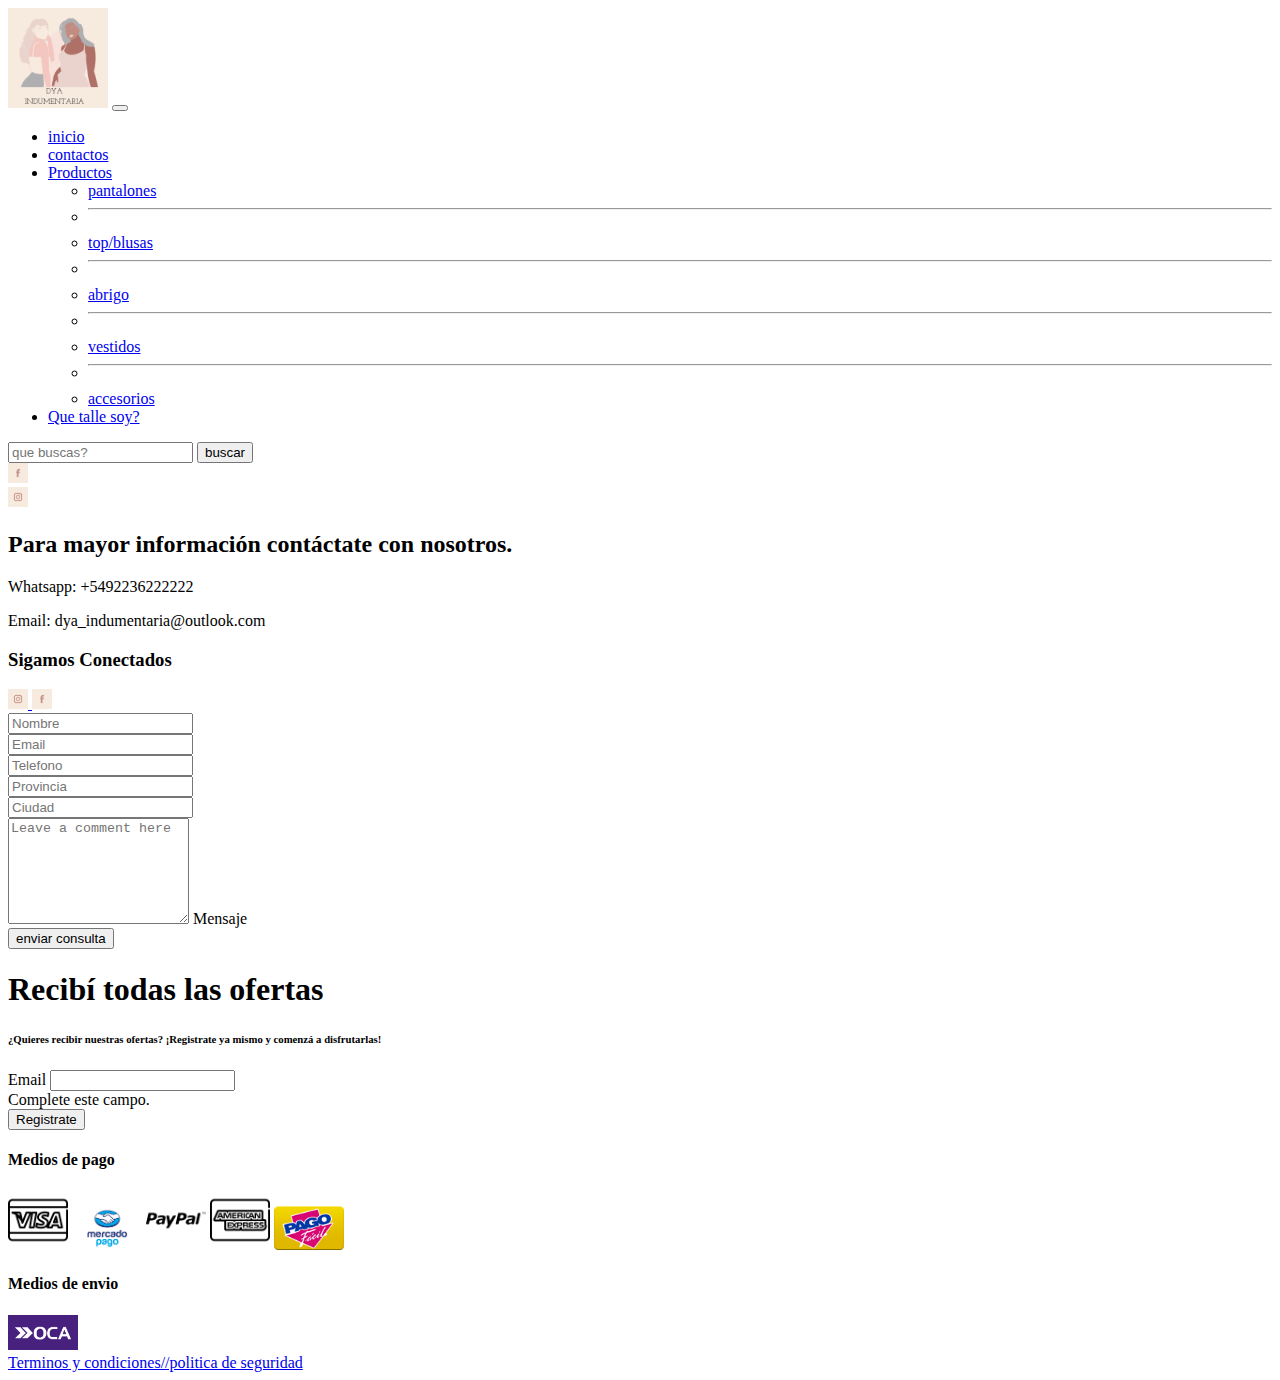
==== contactos.html @ 7b3dc366 "Agregue header a contactos.html" ====
<!doctype html>
<html lang="en">
  <head>
    <!-- Required meta tags -->
    <meta charset="utf-8">
    <meta name="viewport" content="width=device-width, initial-scale=1">

    <!-- Bootstrap CSS -->
    <link href="https://cdn.jsdelivr.net/npm/bootstrap@5.0.1/dist/css/bootstrap.min.css" rel="stylesheet" 
    integrity="sha384-+0n0xVW2eSR5OomGNYDnhzAbDsOXxcvSN1TPprVMTNDbiYZCxYbOOl7+AMvyTG2x" crossorigin="anonymous">

    <!--CSS-->
    <link rel="stylesheet" href="style.css">

    <!--Fonts-->
    <link rel="preconnect" href="https://fonts.gstatic.com">
    <link href="https://fonts.googleapis.com/css2?family=Viaoda+Libre&display=swap" rel="stylesheet">

    <title>💗Contactos</title>
  </head>
  
  <body>
      <header>
         <!--Navbar-->
         <nav class="navbar navbar-expand-lg navbar-light bg-light">
             <div class="container-fluid">
                 <img src="images/DYA.png" alt="en esta imagen se observa el logo de dya indumentaria femenina." width="100px">
                 <button class="navbar-toggler" type="button" data-bs-toggle="collapse" data-bs-target="#navbarSupportedContent" aria-controls="navbarSupportedContent" aria-expanded="false" aria-label="Toggle navigation">
                     <span class="navbar-toggler-icon"></span>
                 </button>
                 <div class="collapse navbar-collapse d-flex justify-content-center/evenly/w-100" id="navbarSupportedContent">
                     <ul class="navbar-nav me-auto mb-2 mb-lg-0">
                           <li class="nav-item">
                             <a class="nav-link active" aria-current="page" href="index.html">inicio</a>
                          </li>
                          <li class="nav-item">
                             <a class="nav-link" href="contactos.html">contactos</a>
                          </li>
                          <li class="nav-item dropdown">
                             <a class="nav-link dropdown-toggle" href="#" id="navbarDropdown" role="button" data-bs-toggle="dropdown" aria-expanded="false">
                                Productos
                             </a>
                             <ul class="dropdown-menu" aria-labelledby="navbarDropdown">
                                 <li><a class="dropdown-item" href="#">pantalones</a></li>
                                 <li><hr class="dropdown-divider"></li>
                                 <li><a class="dropdown-item" href="#">top/blusas</a></li>
                                 <li><hr class="dropdown-divider"></li>
                                 <li><a class="dropdown-item" href="#">abrigo</a></li>
                                 <li><hr class="dropdown-divider"></li>
                                 <li><a class="dropdown-item" href="#">vestidos</a></li>
                                 <li><hr class="dropdown-divider"></li>
                                 <li><a class="dropdown-item" href="#">accesorios</a></li>
                             </ul>
                          </li>
                          <li class="nav-item">
                             <a class="nav-link" href="contactos.html">Que talle soy?</a>
                          </li>
                      </ul>
                      <form class="d-flex">
                         <input class="form-control me-2" type="search" placeholder="que buscas?" aria-label="Search">
                         <button class="btn btn-outline-success" type="submit">buscar</button>
                     </form>
                  </div>
              </div>
          </nav>
          <!--Fin Navbar--> 
      
          <!--Redes-->
         <nav class="redes-conteiner">
             <div class="redes">
                 <div class="facebook"> 
                     <a href="https://www.facebook.com/" target="_blank">
                     <img src="images/facebook.png" alt="Facebook" width="20px"></a>
                 </div>

                 <div class="instagram"> 
                     <a href="https://instagram.com/dyaindumentaria.ok?igshid=13k0hocmpw1un" target="_blank">
                     <img src="images/instagram.png" alt="Instagram" width="20px"></a>
                 </div>
             </div>
         </nav> 
          <!--Fin Redes-->
     </header>

     <article>
         <header class="contactos-container">
             <h2>Para mayor información contáctate con nosotros.</h2>
             <p>Whatsapp: +5492236222222</p> 
             <p>Email: dya_indumentaria@outlook.com</p>
  
             <nav>
                 <h3>Sigamos Conectados</h3>
                 <a href="https://instagram.com/dyaindumentaria.ok?igshid=13k0hocmpw1un" target="_blank">
                     <img src="images/instagram.png" alt="Logo instagram" width="20px">
                 </a>
                 <a href="https://www.facebook.com/" target="_blank">
                     <img src="images/facebook.png" alt="Logo facebook" width="20px">
                 </a>
             </nav>
         </header>
  
  
         <section class="email-container">
             <div class="row email">
                 <div class="col">
                     <input type="text" class="form-control" placeholder="Nombre" aria-label="Nombre">
                 </div>
  
                 <div class="col">
                     <input type="text" class="form-control" placeholder="Email" aria-label="Email">
                 </div>
             </div>
  
             <div class="row g-3 email"> 
                 <div class="col-sm">
                     <input type="text" class="form-control" placeholder="Telefono" aria-label="Telefono">
                 </div>
  
                 <div class="col-sm-5">
                     <input type="text" class="form-control" placeholder="Provincia" aria-label="Provincia">
                 </div>
  
                 <div class="col-sm">
                     <input type="text" class="form-control" placeholder="Ciudad" aria-label="Ciudad">
                 </div>
             </div>
  
             <div class="form-floating email">
                 <textarea class="form-control" placeholder="Leave a comment here" id="floatingTextarea2" style="height: 100px"></textarea>
                 <label for="floatingTextarea2">Mensaje</label>
             </div>
  
             <div class="d-grid gap-2 email">
                 <button class="btn btn-primary btn-light" type="button">enviar consulta</button>
             </div>
         </section>
      </article>

      <footer>
        <!--Registrate-->
        <section class="registrate">
           <h1>Recibí todas las ofertas</h1>
           <h6>¿Quieres recibir nuestras ofertas? ¡Registrate ya mismo y comenzá a disfrutarlas!</h6>
       
          <form>
            <div class="mb-3">
               <label for="exampleInputEmail1" class="form-label text-center">Email</label>
               <input type="email" class="form-control" id="exampleInputEmail1" aria-describedby="emailHelp">
               <div id="emailHelp" class="form-text text-center">Complete este campo.</div>
            </div>
           
            <div class="d-grid gap-2 col-2 mx-auto">
               <button type="submit" class="btn btn-primary btn-dark">Registrate</button>
            </div>
          </form>
        </section>
        <!--Fin Registrate-->
   
        <!--Medios de pago//envios-->
        <section class="medios-container">
          <section class="medios-container-second">
             <section class="medios">
               <h4 class="style-paragraph">Medios de pago</h4>
               <img src="images/visa.png" alt="tarjeta visa" width="60px">
               <img src="images/mercadopago@2x.png" alt="Mercado pago" width="70px">
               <img src="images/logotipo-de-paypal.png" alt="paypal" width="60px">
               <img src="images/american-express.png" alt="american express"  width="60px">
              <img src="images/pagofacil@2x.png" alt="Pago facil" width="70px">
             </section>
   
            <section class="medios">
              <h4>Medios de envio</h4>
              <img src="images/oca@2x.png" alt="OCA" width="70px">
              </section>
          </section>
          <!--Fin Medios de pago//envios-->
   
          <!--Terminos y condiciones//politica de seguridad-->
          <div class="tyc">
             <a href="tyc.html">Terminos y condiciones//politica de seguridad</a>
          </div>
        </section>
      </footer>
      
        <!--JS-->
        <script src="https://cdn.jsdelivr.net/npm/@popperjs/core@2.9.2/dist/umd/popper.min.js" integrity="sha384-IQsoLXl5PILFhosVNubq5LC7Qb9DXgDA9i+tQ8Zj3iwWAwPtgFTxbJ8NT4GN1R8p" crossorigin="anonymous"></script>
        <script src="https://cdn.jsdelivr.net/npm/bootstrap@5.0.1/dist/js/bootstrap.min.js" integrity="sha384-Atwg2Pkwv9vp0ygtn1JAojH0nYbwNJLPhwyoVbhoPwBhjQPR5VtM2+xf0Uwh9KtT" crossorigin="anonymous"></script>
  </body>
</html>
---- style.css ----
body{
    font-family: 'Josefin Slab', serif;
}
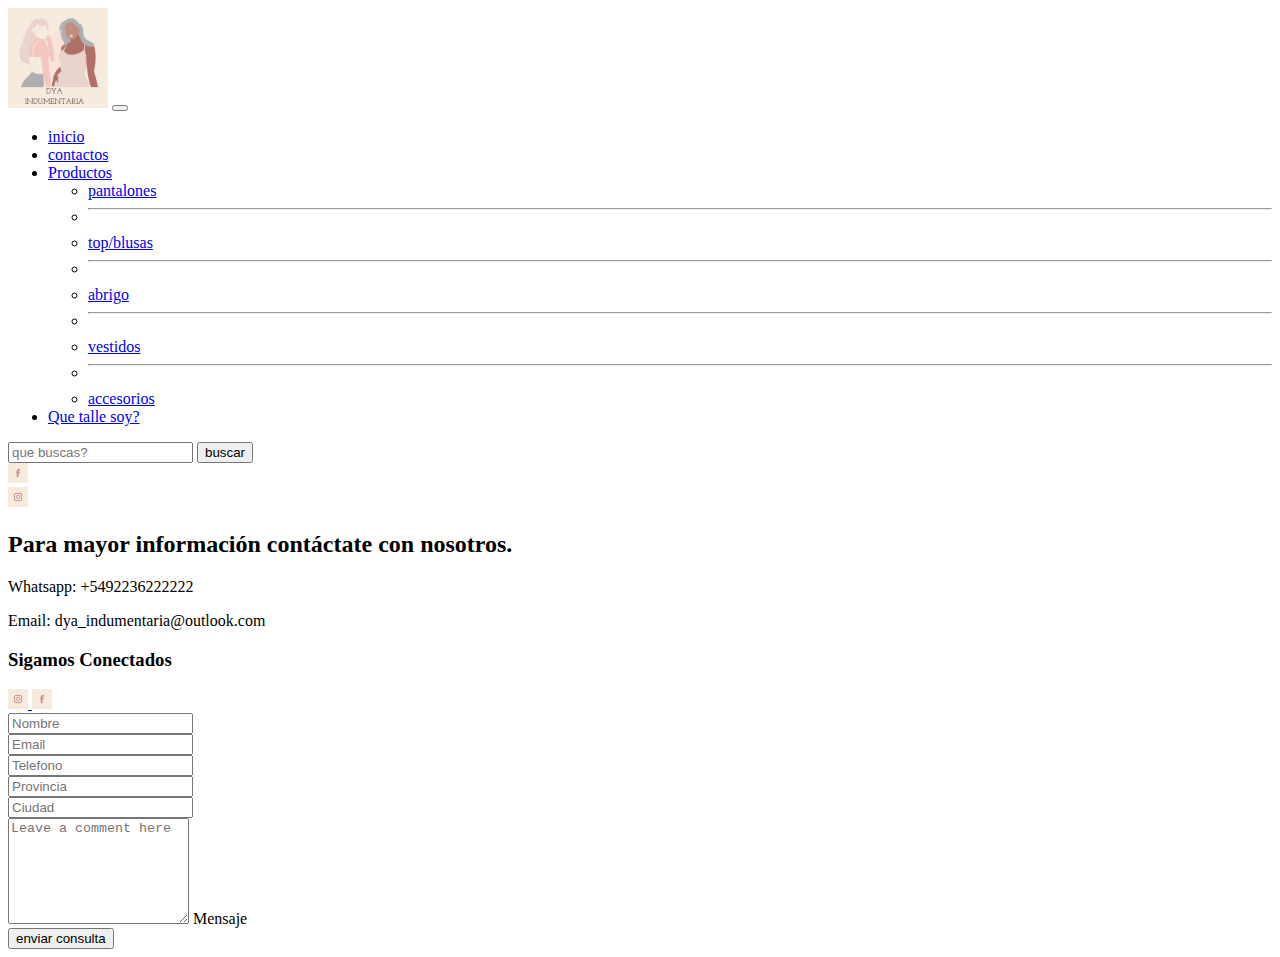
==== commit ad56c72a: "Agregue article  a contactos.html" ====
--- a/contactos.html
+++ b/contactos.html
@@ -87,7 +87,7 @@
              <h2>Para mayor información contáctate con nosotros.</h2>
              <p>Whatsapp: +5492236222222</p> 
              <p>Email: dya_indumentaria@outlook.com</p>
-  
+ 
              <nav>
                  <h3>Sigamos Conectados</h3>
                  <a href="https://instagram.com/dyaindumentaria.ok?igshid=13k0hocmpw1un" target="_blank">
@@ -98,90 +98,49 @@
                  </a>
              </nav>
          </header>
-  
-  
+ 
+ 
          <section class="email-container">
              <div class="row email">
                  <div class="col">
                      <input type="text" class="form-control" placeholder="Nombre" aria-label="Nombre">
                  </div>
-  
+ 
                  <div class="col">
                      <input type="text" class="form-control" placeholder="Email" aria-label="Email">
                  </div>
              </div>
-  
+ 
              <div class="row g-3 email"> 
                  <div class="col-sm">
                      <input type="text" class="form-control" placeholder="Telefono" aria-label="Telefono">
                  </div>
-  
+ 
                  <div class="col-sm-5">
                      <input type="text" class="form-control" placeholder="Provincia" aria-label="Provincia">
                  </div>
-  
+ 
                  <div class="col-sm">
                      <input type="text" class="form-control" placeholder="Ciudad" aria-label="Ciudad">
                  </div>
              </div>
-  
+ 
              <div class="form-floating email">
                  <textarea class="form-control" placeholder="Leave a comment here" id="floatingTextarea2" style="height: 100px"></textarea>
                  <label for="floatingTextarea2">Mensaje</label>
              </div>
-  
+ 
              <div class="d-grid gap-2 email">
                  <button class="btn btn-primary btn-light" type="button">enviar consulta</button>
              </div>
          </section>
-      </article>
+     </article>
 
-      <footer>
-        <!--Registrate-->
-        <section class="registrate">
-           <h1>Recibí todas las ofertas</h1>
-           <h6>¿Quieres recibir nuestras ofertas? ¡Registrate ya mismo y comenzá a disfrutarlas!</h6>
-       
-          <form>
-            <div class="mb-3">
-               <label for="exampleInputEmail1" class="form-label text-center">Email</label>
-               <input type="email" class="form-control" id="exampleInputEmail1" aria-describedby="emailHelp">
-               <div id="emailHelp" class="form-text text-center">Complete este campo.</div>
-            </div>
-           
-            <div class="d-grid gap-2 col-2 mx-auto">
-               <button type="submit" class="btn btn-primary btn-dark">Registrate</button>
-            </div>
-          </form>
-        </section>
-        <!--Fin Registrate-->
+      
+
    
-        <!--Medios de pago//envios-->
-        <section class="medios-container">
-          <section class="medios-container-second">
-             <section class="medios">
-               <h4 class="style-paragraph">Medios de pago</h4>
-               <img src="images/visa.png" alt="tarjeta visa" width="60px">
-               <img src="images/mercadopago@2x.png" alt="Mercado pago" width="70px">
-               <img src="images/logotipo-de-paypal.png" alt="paypal" width="60px">
-               <img src="images/american-express.png" alt="american express"  width="60px">
-              <img src="images/pagofacil@2x.png" alt="Pago facil" width="70px">
-             </section>
-   
-            <section class="medios">
-              <h4>Medios de envio</h4>
-              <img src="images/oca@2x.png" alt="OCA" width="70px">
-              </section>
-          </section>
-          <!--Fin Medios de pago//envios-->
-   
-          <!--Terminos y condiciones//politica de seguridad-->
-          <div class="tyc">
-             <a href="tyc.html">Terminos y condiciones//politica de seguridad</a>
-          </div>
-        </section>
-      </footer>
-      
+ 
+
         <!--JS-->
         <script src="https://cdn.jsdelivr.net/npm/@popperjs/core@2.9.2/dist/umd/popper.min.js" integrity="sha384-IQsoLXl5PILFhosVNubq5LC7Qb9DXgDA9i+tQ8Zj3iwWAwPtgFTxbJ8NT4GN1R8p" crossorigin="anonymous"></script>
         <script src="https://cdn.jsdelivr.net/npm/bootstrap@5.0.1/dist/js/bootstrap.min.js" integrity="sha384-Atwg2Pkwv9vp0ygtn1JAojH0nYbwNJLPhwyoVbhoPwBhjQPR5VtM2+xf0Uwh9KtT" crossorigin="anonymous"></script>
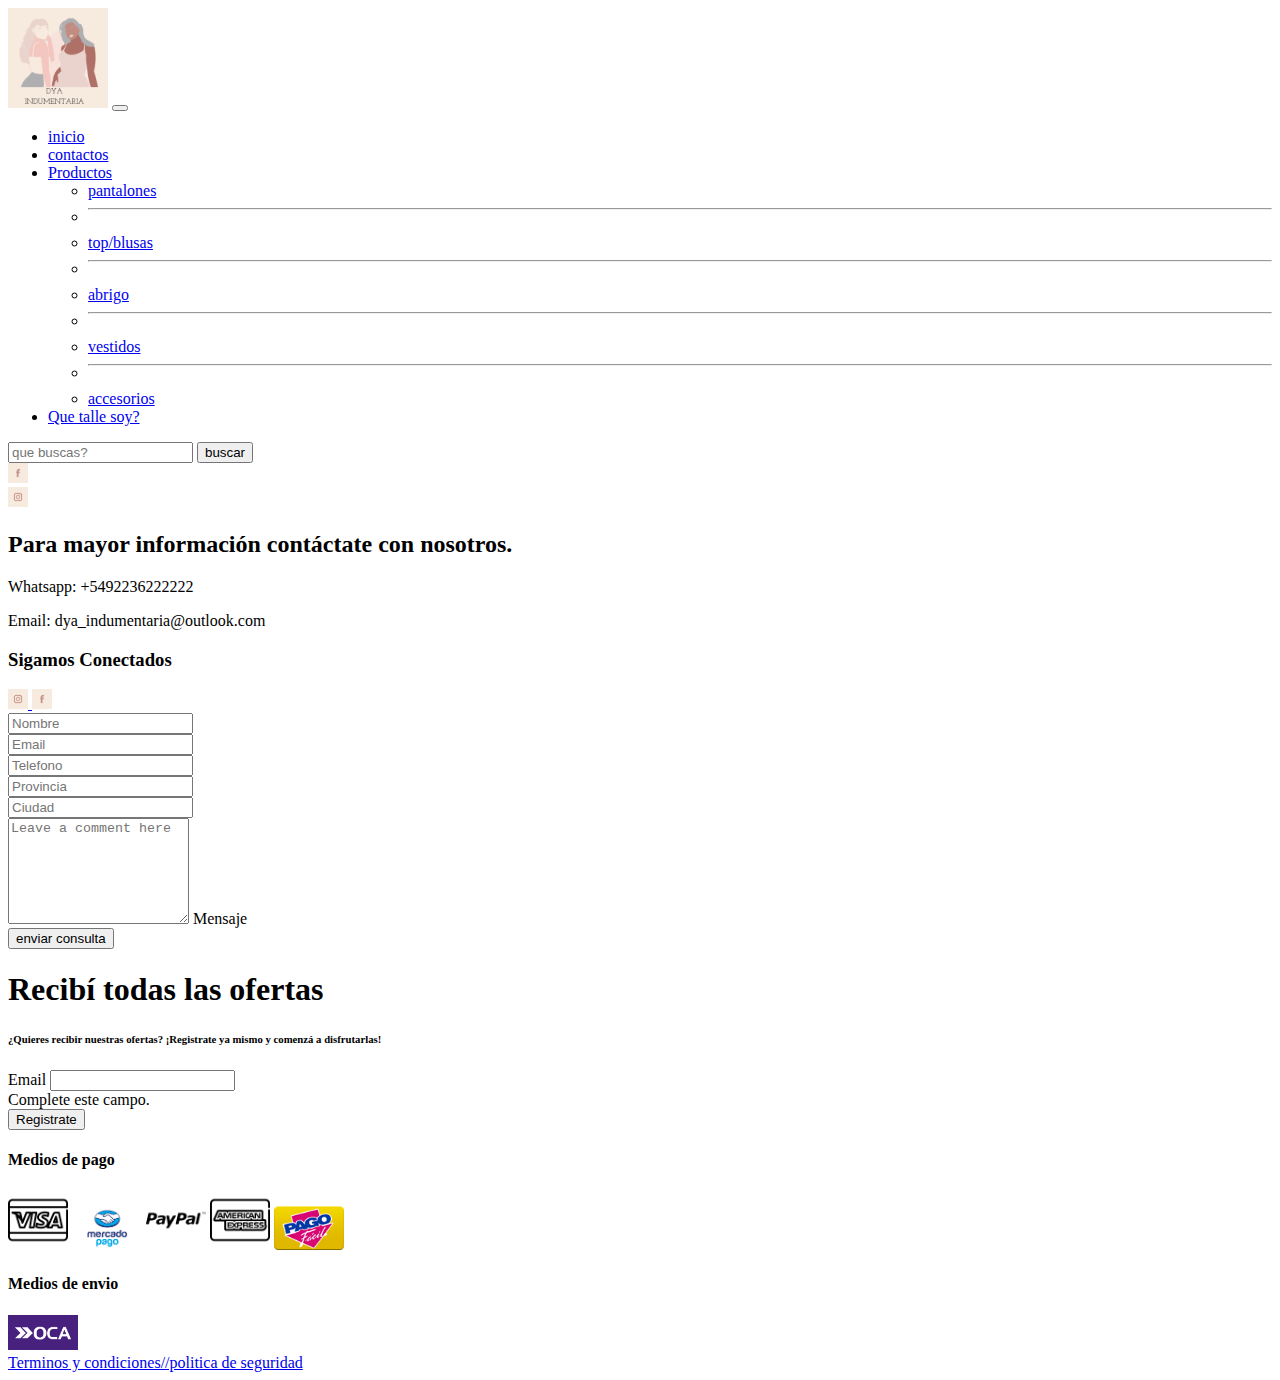
==== commit bb7fb70f: "Agregue footer  a contactos.html" ====
--- a/contactos.html
+++ b/contactos.html
@@ -136,11 +136,51 @@
          </section>
      </article>
 
+     <footer>
+         <!--Registrate-->
+         <section class="registrate">
+             <h1>Recibí todas las ofertas</h1>
+             <h6>¿Quieres recibir nuestras ofertas? ¡Registrate ya mismo y comenzá a disfrutarlas!</h6>
+             <form>
+                 <div class="mb-3">
+                     <label for="exampleInputEmail1" class="form-label text-center">Email</label>
+                     <input type="email" class="form-control" id="exampleInputEmail1" aria-describedby="emailHelp">
+                     <div id="emailHelp" class="form-text text-center">Complete este campo.</div>
+                 </div>
+           
+                 <div class="d-grid gap-2 col-2 mx-auto">
+                     <button type="submit" class="btn btn-primary btn-dark">Registrate</button>
+                 </div>
+             </form>
+         </section>
+         <!--Fin Registrate-->
+   
+         <!--Medios de pago//envios-->
+         <section class="medios-container">
+              <section class="medios-container-second">
+                 <section class="medios">
+                     <h4 class="style-paragraph">Medios de pago</h4>
+                     <img src="images/visa.png" alt="tarjeta visa" width="60px">
+                     <img src="images/mercadopago@2x.png" alt="Mercado pago" width="70px">
+                     <img src="images/logotipo-de-paypal.png" alt="paypal" width="60px">
+                     <img src="images/american-express.png" alt="american express"  width="60px">
+                     <img src="images/pagofacil@2x.png" alt="Pago facil" width="70px">
+                 </section>
+   
+                 <section class="medios">
+                     <h4>Medios de envio</h4>
+                     <img src="images/oca@2x.png" alt="OCA" width="70px">
+                 </section>
+              </section>
+              <!--Fin Medios de pago//envios-->
+   
+              <!--Terminos y condiciones//politica de seguridad-->
+              <div class="tyc">
+                 <a href="tyc.html">Terminos y condiciones//politica de seguridad</a>
+             </div>
+          </section>
+      </footer>
       
-
-   
- 
-
         <!--JS-->
         <script src="https://cdn.jsdelivr.net/npm/@popperjs/core@2.9.2/dist/umd/popper.min.js" integrity="sha384-IQsoLXl5PILFhosVNubq5LC7Qb9DXgDA9i+tQ8Zj3iwWAwPtgFTxbJ8NT4GN1R8p" crossorigin="anonymous"></script>
         <script src="https://cdn.jsdelivr.net/npm/bootstrap@5.0.1/dist/js/bootstrap.min.js" integrity="sha384-Atwg2Pkwv9vp0ygtn1JAojH0nYbwNJLPhwyoVbhoPwBhjQPR5VtM2+xf0Uwh9KtT" crossorigin="anonymous"></script>
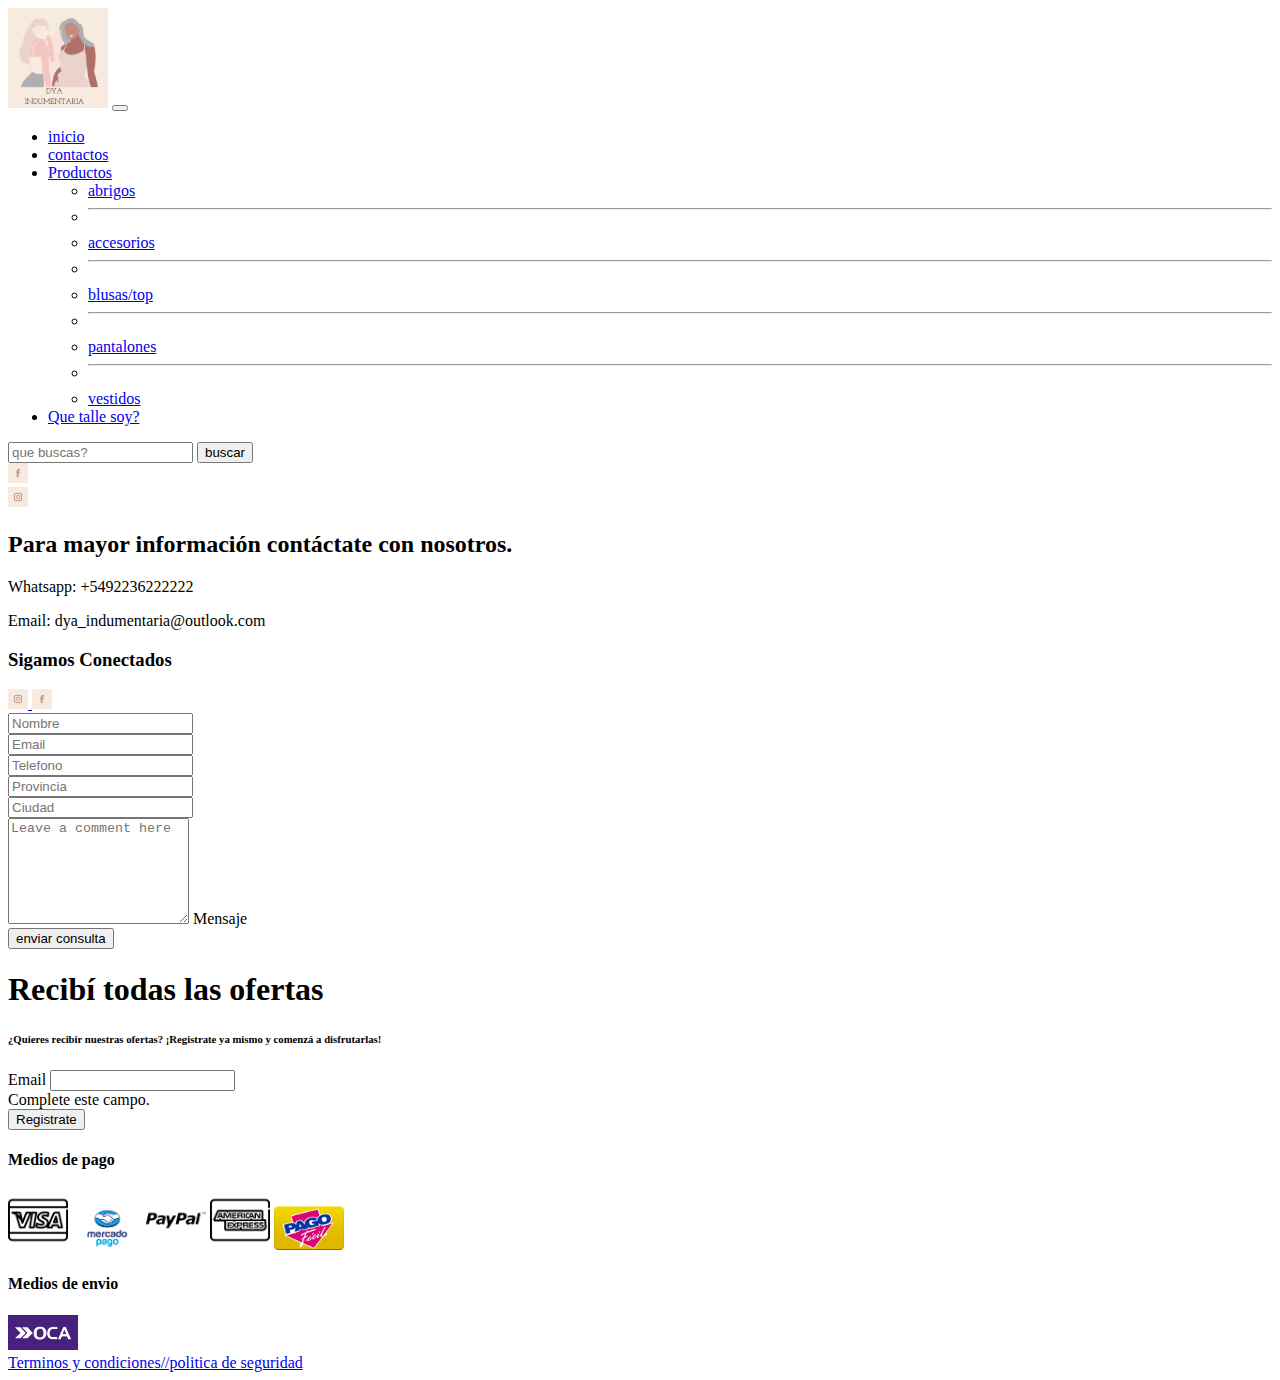
==== commit 5d262c1c: "modifique navbar" ====
--- a/contactos.html
+++ b/contactos.html
@@ -41,19 +41,19 @@
                                 Productos
                              </a>
                              <ul class="dropdown-menu" aria-labelledby="navbarDropdown">
-                                 <li><a class="dropdown-item" href="#">pantalones</a></li>
+                                 <li><a class="dropdown-item" href="productos.html" id="Abrigos">abrigos</a></li>
                                  <li><hr class="dropdown-divider"></li>
-                                 <li><a class="dropdown-item" href="#">top/blusas</a></li>
+                                 <li><a class="dropdown-item" href="productos.html" id="Accesorios">accesorios</a></li>
                                  <li><hr class="dropdown-divider"></li>
-                                 <li><a class="dropdown-item" href="#">abrigo</a></li>
+                                 <li><a class="dropdown-item" href="productos.html" id="Remeras">blusas/top</a></li>
                                  <li><hr class="dropdown-divider"></li>
-                                 <li><a class="dropdown-item" href="#">vestidos</a></li>
+                                 <li><a class="dropdown-item" href="productos.html" id="Pantalones">pantalones</a></li>
                                  <li><hr class="dropdown-divider"></li>
-                                 <li><a class="dropdown-item" href="#">accesorios</a></li>
+                                 <li><a class="dropdown-item" href="productos.html" id="Vestidos">vestidos</a></li>
                              </ul>
                           </li>
                           <li class="nav-item">
-                             <a class="nav-link" href="contactos.html">Que talle soy?</a>
+                             <a class="nav-link" href="talles.html">Que talle soy?</a>
                           </li>
                       </ul>
                       <form class="d-flex">
@@ -180,7 +180,7 @@
              </div>
           </section>
       </footer>
-      
+
         <!--JS-->
         <script src="https://cdn.jsdelivr.net/npm/@popperjs/core@2.9.2/dist/umd/popper.min.js" integrity="sha384-IQsoLXl5PILFhosVNubq5LC7Qb9DXgDA9i+tQ8Zj3iwWAwPtgFTxbJ8NT4GN1R8p" crossorigin="anonymous"></script>
         <script src="https://cdn.jsdelivr.net/npm/bootstrap@5.0.1/dist/js/bootstrap.min.js" integrity="sha384-Atwg2Pkwv9vp0ygtn1JAojH0nYbwNJLPhwyoVbhoPwBhjQPR5VtM2+xf0Uwh9KtT" crossorigin="anonymous"></script>
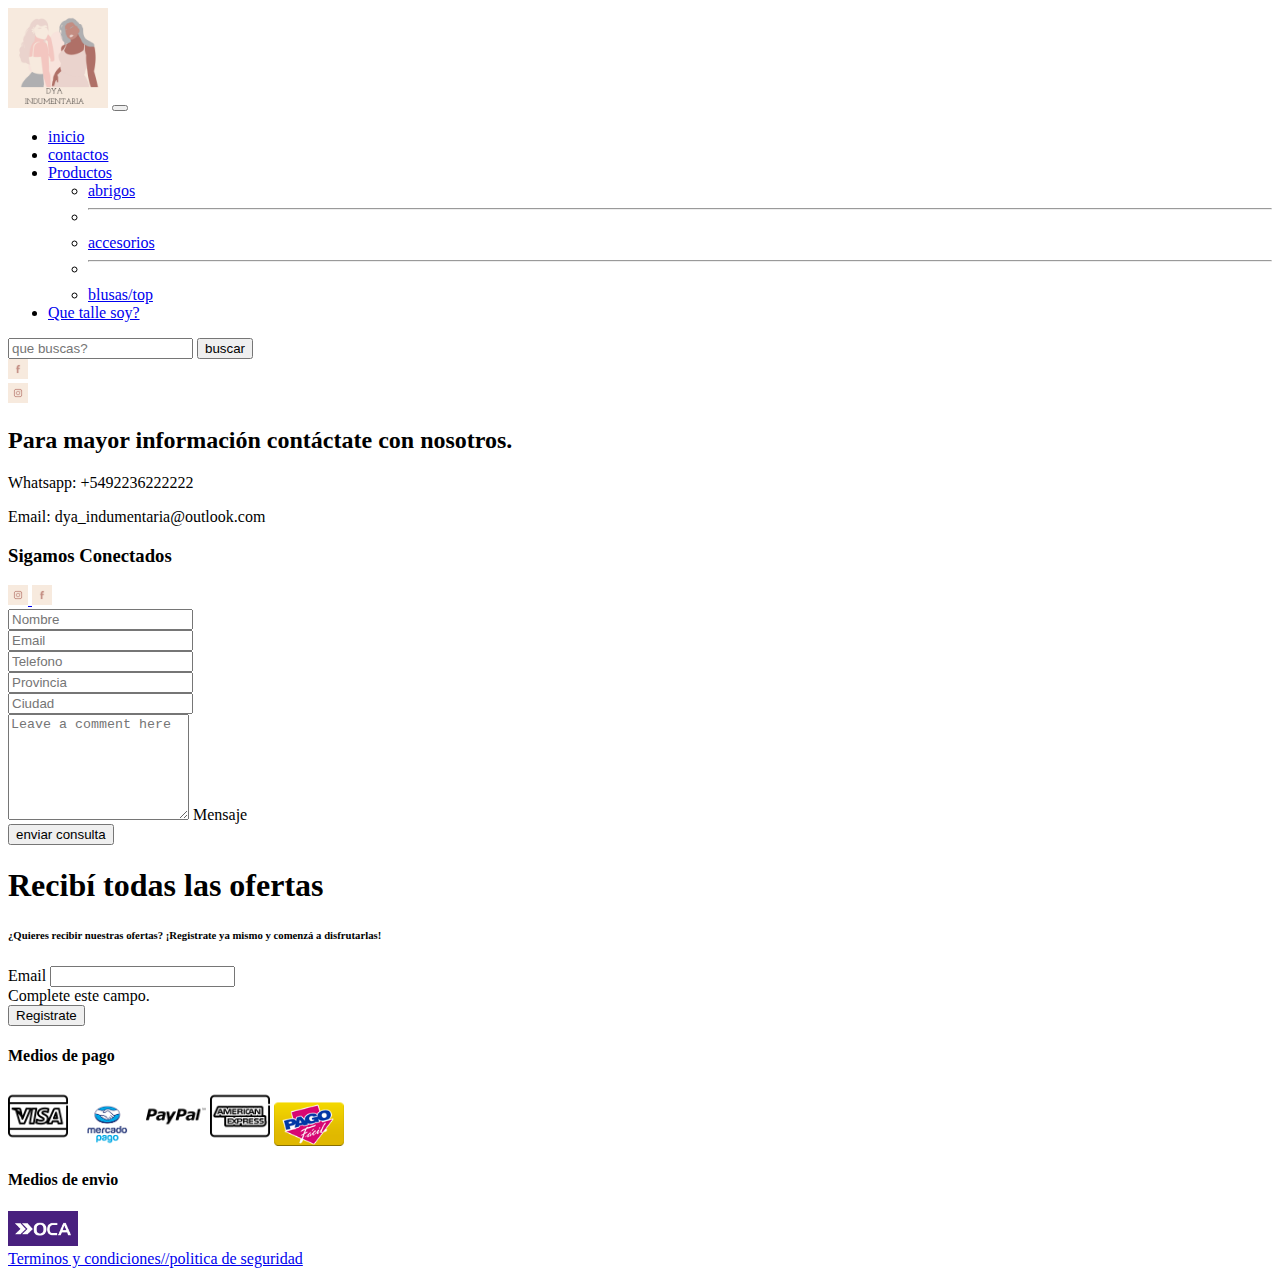
==== commit 6ed8fd39: "Modifique Navbar" ====
--- a/contactos.html
+++ b/contactos.html
@@ -46,10 +46,6 @@
                                  <li><a class="dropdown-item" href="productos.html" id="Accesorios">accesorios</a></li>
                                  <li><hr class="dropdown-divider"></li>
                                  <li><a class="dropdown-item" href="productos.html" id="Remeras">blusas/top</a></li>
-                                 <li><hr class="dropdown-divider"></li>
-                                 <li><a class="dropdown-item" href="productos.html" id="Pantalones">pantalones</a></li>
-                                 <li><hr class="dropdown-divider"></li>
-                                 <li><a class="dropdown-item" href="productos.html" id="Vestidos">vestidos</a></li>
                              </ul>
                           </li>
                           <li class="nav-item">
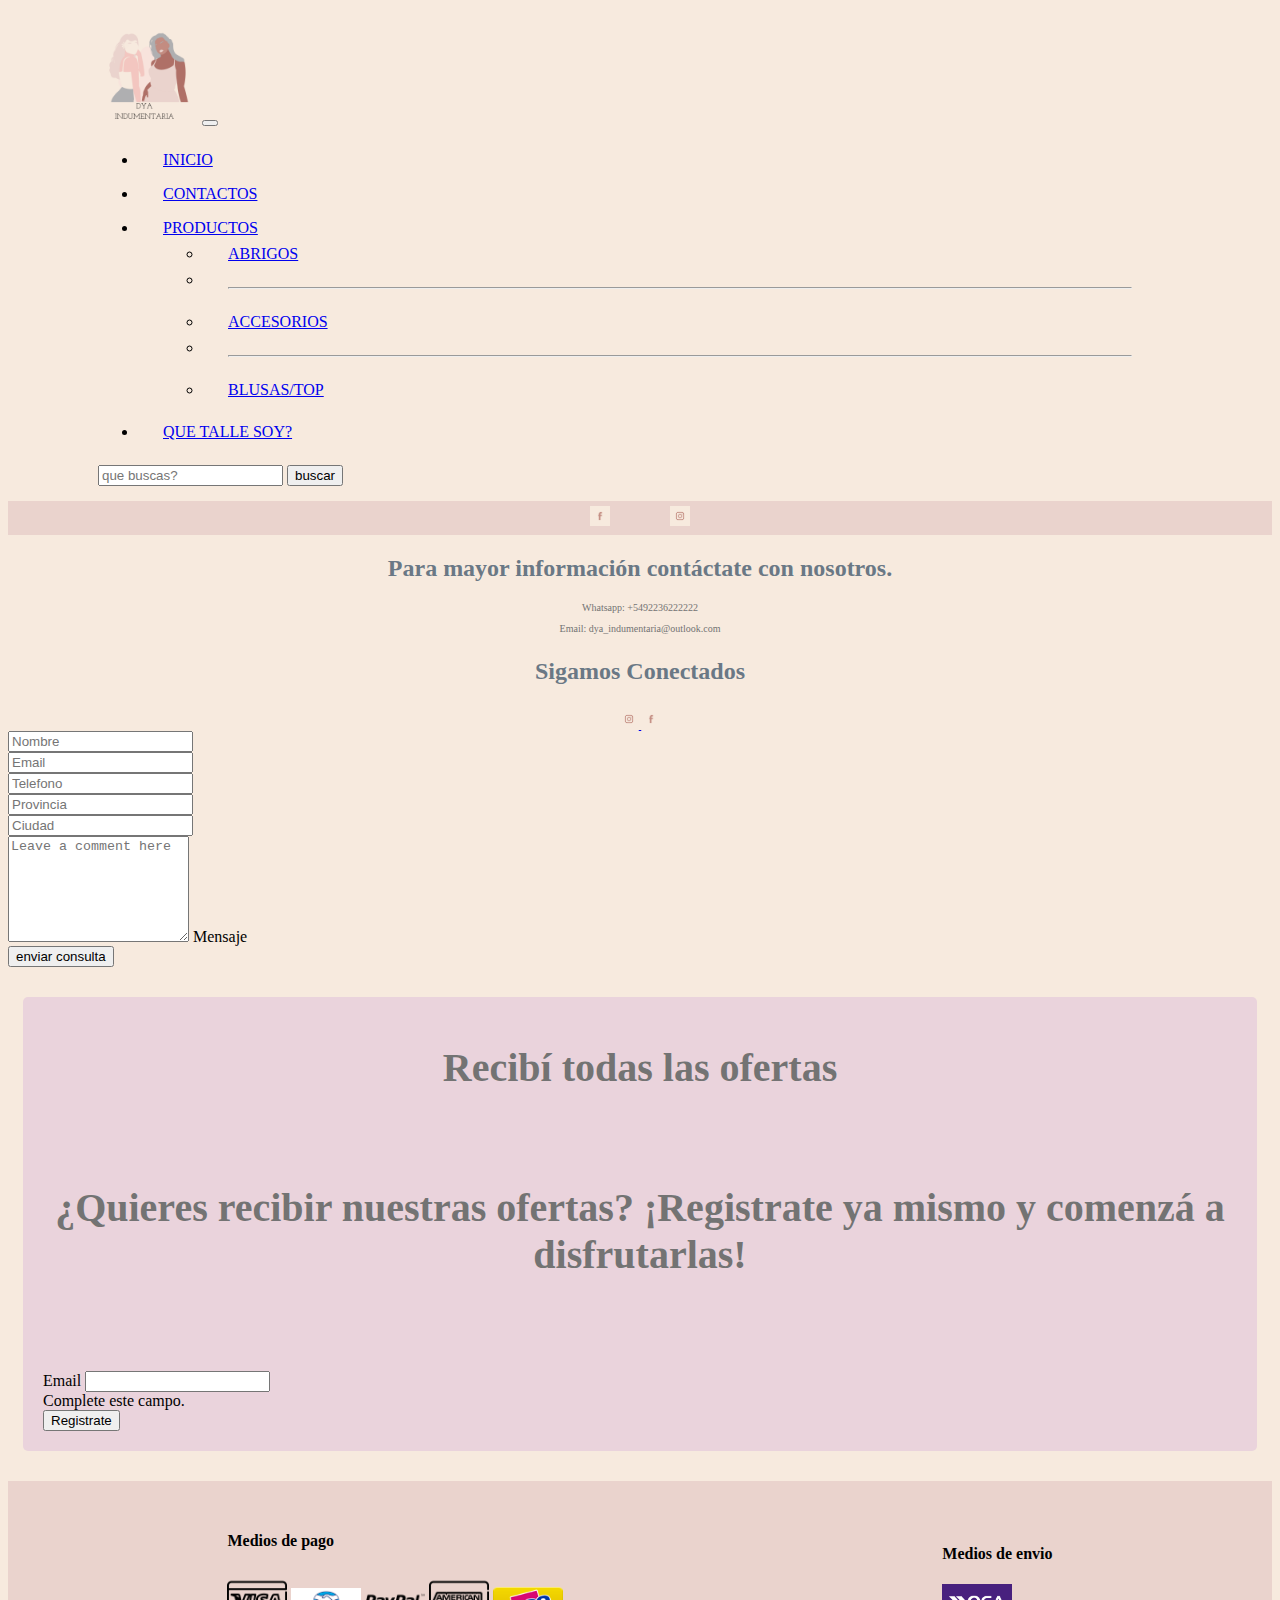
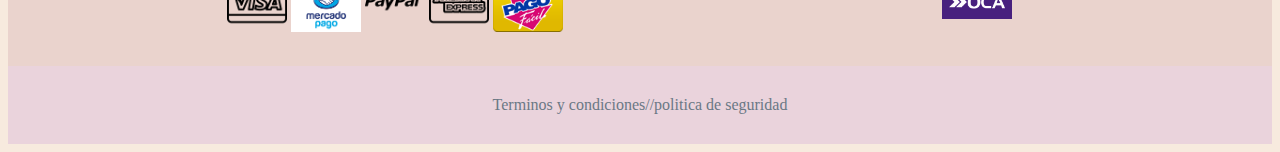
==== commit 3b622550: "Agregando estilos" ====
--- a/contactos.html
+++ b/contactos.html
@@ -16,19 +16,19 @@
     <link rel="preconnect" href="https://fonts.gstatic.com">
     <link href="https://fonts.googleapis.com/css2?family=Viaoda+Libre&display=swap" rel="stylesheet">
 
-    <title>💗Contactos</title>
+    <title>Contactos dya indumentaria femenina || talles reales</title>
   </head>
   
   <body>
       <header>
          <!--Navbar-->
-         <nav class="navbar navbar-expand-lg navbar-light bg-light">
-             <div class="container-fluid">
+         <nav class="navbar navbar-expand-lg navbar-light bg-light menu-conteiner">
+             <div class="container">
                  <img src="images/DYA.png" alt="en esta imagen se observa el logo de dya indumentaria femenina." width="100px">
                  <button class="navbar-toggler" type="button" data-bs-toggle="collapse" data-bs-target="#navbarSupportedContent" aria-controls="navbarSupportedContent" aria-expanded="false" aria-label="Toggle navigation">
                      <span class="navbar-toggler-icon"></span>
                  </button>
-                 <div class="collapse navbar-collapse d-flex justify-content-center/evenly/w-100" id="navbarSupportedContent">
+                 <div class="collapse navbar-collapse d-flex justify-content-center w-100" id="navbarSupportedContent">
                      <ul class="navbar-nav me-auto mb-2 mb-lg-0">
                            <li class="nav-item">
                              <a class="nav-link active" aria-current="page" href="index.html">inicio</a>
--- a/style.css
+++ b/style.css
@@ -1,3 +1,131 @@
-body{
-    font-family: 'Josefin Slab', serif;
-}+body {
+    background-color: #f7eade !important;
+  }
+  
+  .menu-conteiner {
+    padding: 15px 90px !important;
+    background-color: #f7eade !important;
+    font-family: "Josefin Slab", serif !important;
+    text-transform: uppercase;
+  }
+  .menu-conteiner li {
+    padding: 8px 25px !important;
+    margin: auto !important;
+  }
+  
+  .redes-conteiner {
+    display: flex;
+    justify-content: center;
+    align-items: center;
+    padding: 5px;
+    background-color: #ead3cd;
+    font-family: "Josefin Slab", serif;
+  }
+  .redes-conteiner .redes {
+    display: flex;
+    justify-content: center;
+    align-items: center;
+    padding: 0;
+    background-color: #ead3cd;
+    font-family: "Josefin Slab", serif;
+  }
+  .redes-conteiner .instagram {
+    margin-left: 60px;
+  }
+  
+  /*Article index*/
+  .destacados {
+    padding: 40px;
+    color: #737373;
+    font-family: "Josefin Slab", serif;
+    text-align: center;
+    font-size: 50px;
+  }
+  
+  /*Article tyc*/
+  .tyc-container {
+    text-align: center;
+    padding: 20px;
+    margin: auto;
+  }
+  
+  .pdp-container {
+    text-align: center;
+    padding: 20px;
+    margin: auto;
+  }
+  
+  /*Article talles*/
+  .table-container {
+    padding-top: 60px;
+    text-align: center;
+  }
+  .table-container table {
+    margin: auto;
+    padding: 20px;
+    align-items: center;
+    border: solid #737373 5px;
+  }
+  .table-container table tr, .table-container table td {
+    border: solid #000 2px;
+  }
+  
+  /*Article contactos*/
+  .contactos-container {
+    padding: top(60px);
+    color: #737373;
+    font-family: "Josefin Slab", serif;
+    text-align: center;
+    font-size: 10px;
+  }
+  .contactos-container h2, .contactos-container h3 {
+    font-family: "Josefin Slab", serif;
+    font-size: 24px;
+    color: #6a7885;
+  }
+  .contactos-container .email-container {
+    padding: 60px;
+  }
+  .contactos-container .email-container .email {
+    padding: 5px;
+  }
+  
+  /*footer*/
+  .registrate {
+    background-color: #ead3dc;
+    margin: 30px 15px;
+    padding: 20px;
+    border-radius: 5px;
+  }
+  .registrate h1, .registrate h6 {
+    padding: 0;
+    color: #737373;
+    font-family: "Josefin Slab", serif;
+    text-align: center;
+    font-size: 40px;
+  }
+  
+  .medios-container {
+    background-color: #ead3dc;
+  }
+  .medios-container .medios-container-second {
+    display: flex;
+    justify-content: center;
+    align-items: center;
+    padding: 30px;
+    background-color: #ead3cd;
+    font-family: "Josefin Slab", serif;
+  }
+  .medios-container .medios-container-second .medios {
+    margin: auto;
+  }
+  
+  .tyc, .tyc a {
+    padding: 30px;
+    text-align: center;
+    text-decoration: none;
+    color: #6a7885;
+  }
+  
+  /*# sourceMappingURL=style-css.map */
+  